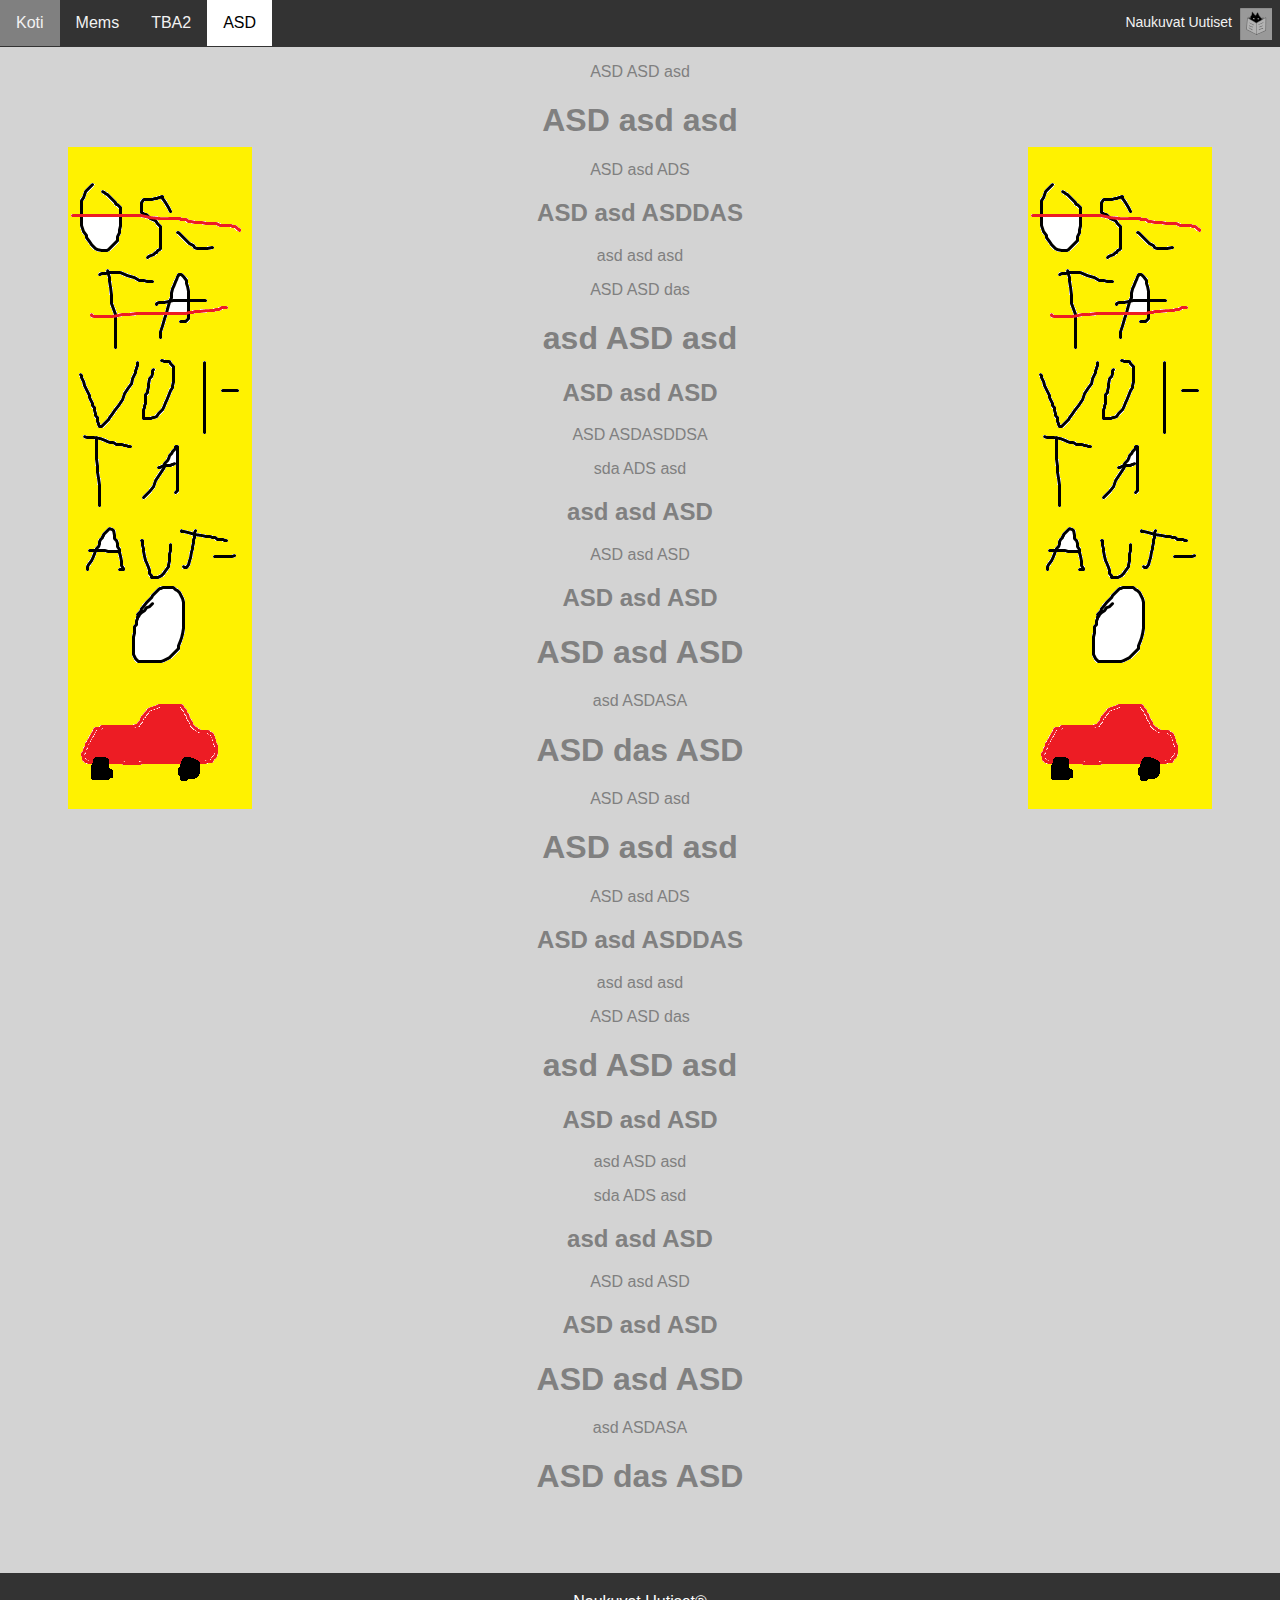
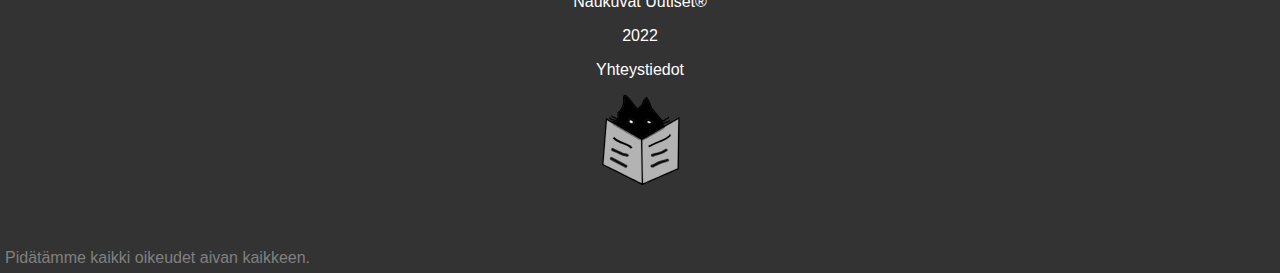
==== ASD/ASD.html @ b7f1757e "initial commit :)" ====
<head>
    <title>Naukuvat uutiset!</title>
    <link rel="icon" href="..logo-läpi.svg" type="image/png">
    <link rel="stylesheet" href="../main.css">
    <link rel="stylesheet" href="ASD.css">
</head>
<body>
    <div class="navigointi">
        <a href="../main.html">Koti</a>
        <a href="../Mems/Mems.html">Mems</a>
        <a href="../TBA2/TBA2.html">TBA2</a>
        <a class="active" href="../ASD/ASD.html">ASD</a>
        <img class="kivalogo" src="../logo.svg" title="Naukuvat Uutiset®" alt="mutsis">
        <p title="Naukuvat Uutiset®" class="liikaaprkl">Naukuvat Uutiset</p>
    </div>
    <div class="divider"></div>
    <div class="kokopaska">
        <div class="Mainos1">
            <center>
                <a target="_blank" href="https://www.youtube.com/watch?v=dQw4w9WgXcQ">
                <img src="../mainos.png" alt="Mainos">
                </a>
            </center>
        </div>
        <div class="midisyks">
            <p class="asd">ASD ASD asd</p>
            <h1 class="asd">ASD asd asd</h1>
            <p class="asd">ASD asd ADS</p>
            <h2 class="asd">ASD asd ASDDAS</h2>
            <p class="asd">asd asd asd</p>
            <p class="asd">ASD ASD das</p>
            <h1 class="asd">asd ASD asd</h1>
            <h2 class="asd">ASD asd ASD</h2>
            <p class="asd">ASD ASDASDDSA</p>
            <center>
                <a target="_blank" href="https://www.youtube.com/watch?v=dQw4w9WgXcQ">
                <img class="puhelin_mainos"src="../mainos2.jpg" alt="Mainos">
                </a>
            </center>
            <p class="asd">sda ADS asd</p>
            <h2 class="asd">asd asd ASD</h2>
            <p class="asd">ASD asd ASD</p>
            <h2 class="asd">ASD asd ASD</h2>
            <h1 class="asd">ASD asd ASD</h1>
            <center>
                <a class="asd" target="_blank" href="https://adventisteducation.org/asd.html">asd ASDASA</a>
            </center>
            <h1 class="asd">ASD das ASD</h1>
            <p class="asd">ASD ASD asd</p>
            <h1 class="asd">ASD asd asd</h1>
            <p class="asd">ASD asd ADS</p>
            <h2 class="asd">ASD asd ASDDAS</h2>
            <p class="asd">asd asd asd</p>
            <p class="asd">ASD ASD das</p>
            <h1 class="asd">asd ASD asd</h1>
            <center>
                <a target="_blank" href="https://www.youtube.com/watch?v=dQw4w9WgXcQ">
                <img class="puhelin_mainos"src="../mainos2.jpg" alt="Mainos">
                </a>
            </center>
            <h2 class="asd">ASD asd ASD</h2>
            <center>
                <a class="asd" target="_blank" href="https://www.mielenterveystalo.fi/lapset/ammattilaisille/hairiot/autismikirjon_hairiot/Pages/autisimikirjon_hairiot_ASD.aspx">asd ASD asd</a>
            </center>
            <p class="asd">sda ADS asd</p>
            <h2 class="asd">asd asd ASD</h2>
            <p class="asd">ASD asd ASD</p>
            <h2 class="asd">ASD asd ASD</h2>
            <h1 class="asd">ASD asd ASD</h1>
            <center>
                <a class="asd" target="_blank" href="https://adventisteducation.org/asd.html">asd ASDASA</a>
            </center>
            <h1 class="asd">ASD das ASD</h1>
        </div>
        <div class="Mainos2">
            <center>
                <a target="_blank" href="https://www.youtube.com/watch?v=dQw4w9WgXcQ">
                <img src="../mainos.png" alt="Mainos">
                </a>
            </center>
        </div>
    </div>
    <div class="LOPPU">
        <p class="TUUKKASOOLO" title="Naukuvat Uutiset®">Naukuvat Uutiset®</p>
        <p class="hyväsoolo" title="20G2">2022</p>
        <a class="eiprank" title="lol" target="_blank" href="https://www.youtube.com/watch?v=yPYZpwSpKmA">Yhteystiedot</a>
        <center>
            <img class="alalogo" src="../logo-läpi.svg" alt="Logomme" title="Naukuvat Uutiset®">
        </center>
        <p class="hpph" title="haha">Pidätämme kaikki oikeudet aivan kaikkeen.</p>
    </div>
</body>
---- main.css ----
body {
  margin: 0px;
  font-family: Verdana, Geneva, Tahoma, sans-serif;
  color:gray;
  background-color: lightgray;
}

.title{
  width: 100%;
  max-height: 100%;
  object-fit: cover;
}

.navigointi {
  background-color: #333;
  width: 100%;
  position: fixed;
  }
  
.navigointi a {
  float: left;
  color: #f2f2f2;
  text-align: center;
  padding: 14px 16px;
  text-decoration: none;
  font-size: 16px;
}

.navigointi a:hover {
  background-color: gray;
}

.navigointi a.active {
  background-color: white;
  color: black;
}

.kivalogo{
  padding-top: 8px;
  margin-right: 8px;
  float: right;
  max-width: 32px;
  max-height: 32px;
}

.navigointi p{
  float: right;
  color: #f2f2f2;
  text-align: center;
  text-decoration: none;
  font-size: 14px;
  margin-right: 8px;
}


@media (max-width: 550px) {
  .liikaaprkl {
      display:none;
  }
}

.divider{
  width: 100%;
  background-color: #333;
  height: 47px;
}

.loppu{
  width: 100%;
  background-color: #333;
  height: 300px;
  position: relative;
  text-align: center;
}

.tuukkasoolo{
  color: white; 
  padding-top: 20px;
}

.hyväsoolo{
  color: white; 
}

.alalogo{
  width: 128px;
  height: 128px;
}

.eiprank{
  color: white;
  text-decoration: none;
}

.hpph{
  margin-left: 15px;
  position: absolute;
  bottom: -10;
  left: -10;
}

.parhaitaollaampi{
  margin: 1%;
  padding-left: 1%;
  font-size: 25px;
  background-color: white;
  border-style: double;
}

.naukuu{
  text-align: center;
}

.video{
  padding: 20px
}

.videot{
  text-align: center;
}
---- ASD/ASD.css ----
.asd{
width: 100%;
text-align: center;
text-decoration: none;
color: gray;
}
  
.kokopaska{
width: 100%;
height: 1510px;
}

.mainos1 {
float:left; 
width:25%;
padding-top: 100px;
}

.midisyks{
float:left; 
width:50%;
margin: 0;
padding: 0;
}

.mainos2{
float:right;
width:25%;
padding-top: 100px;
}

@media (max-width: 700px) {
    .mainos1 {
        display:none;
    }
    .mainos2 {
        display:none;
    }
    .midisyks {
        width: 100%;
    }
    .puhelin_mainos{
        max-width: 90%;
    }
    .kokopaska{
        height: 1919px;
    }
}

@media (min-width: 701px) {
    .puhelin_mainos{
        display: none;
    }
}
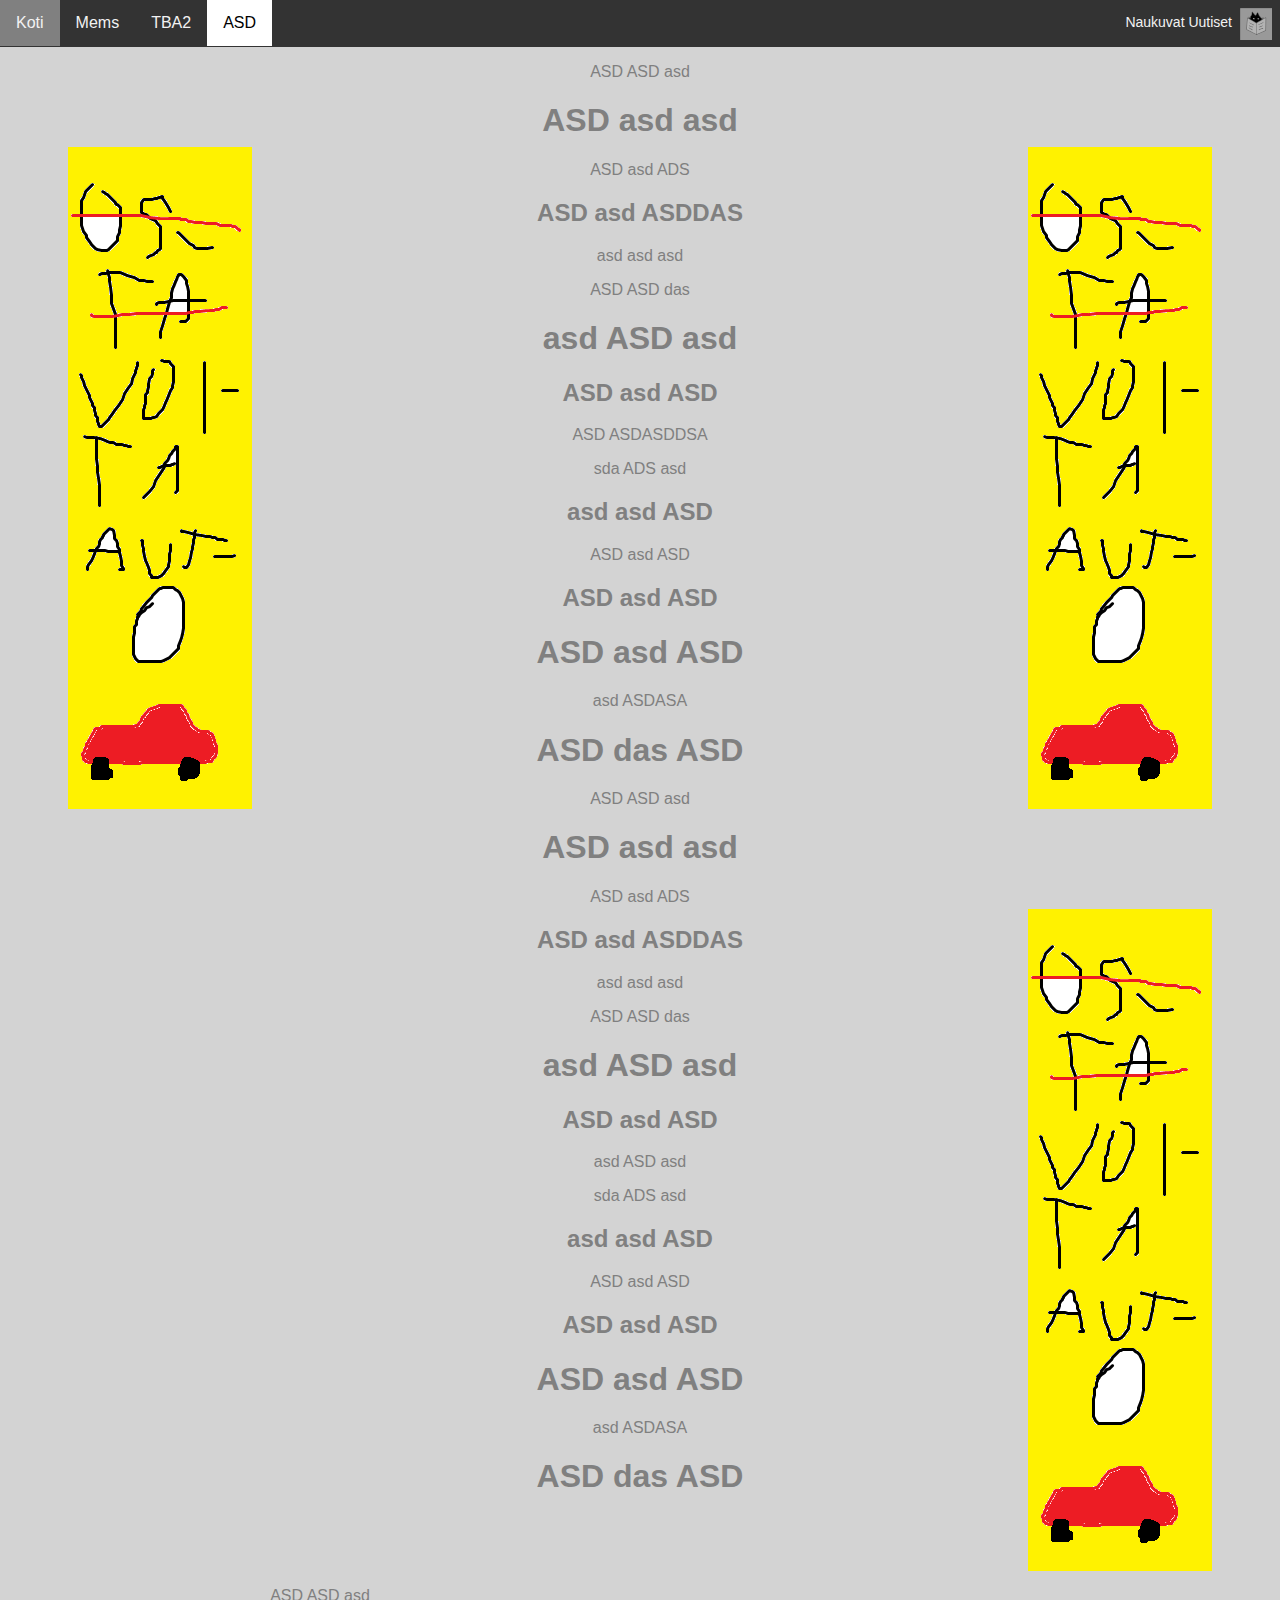
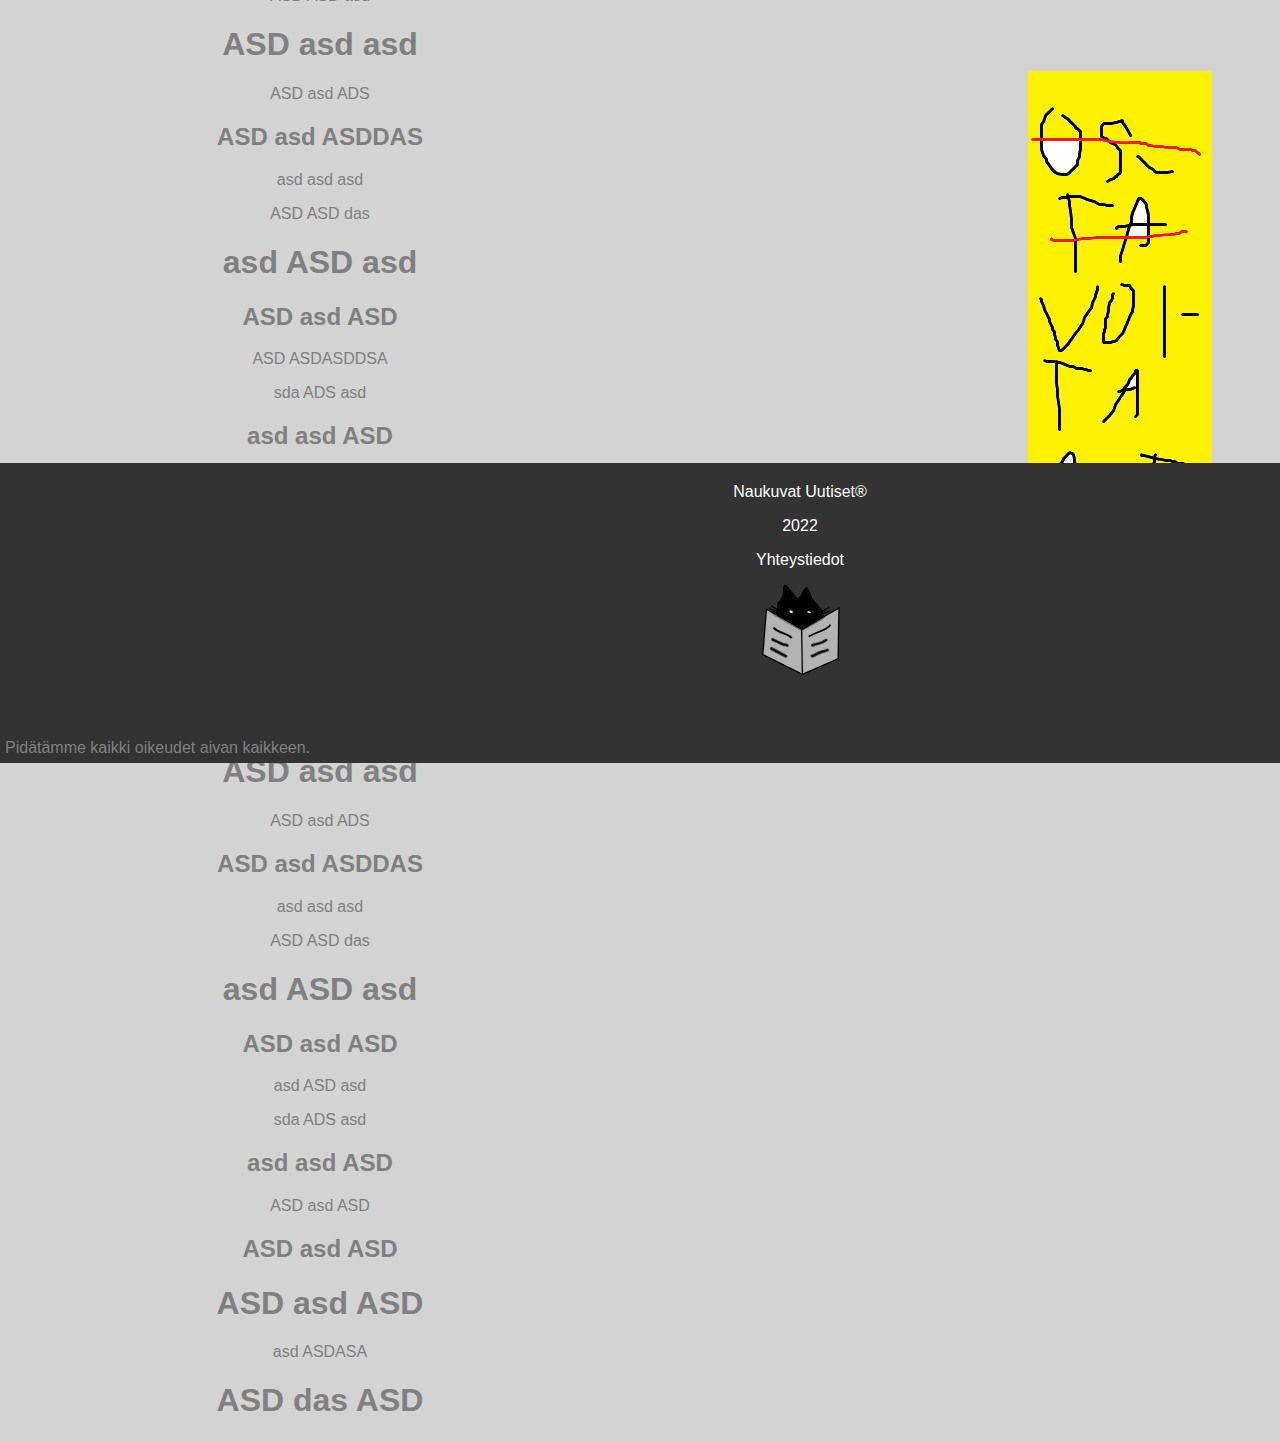
==== commit a8189494: "fix for index.html" ====
--- a/ASD/ASD.html
+++ b/ASD/ASD.html
@@ -6,7 +6,7 @@
 </head>
 <body>
     <div class="navigointi">
-        <a href="../main.html">Koti</a>
+        <a href="../index.html">Koti</a>
         <a href="../Mems/Mems.html">Mems</a>
         <a href="../TBA2/TBA2.html">TBA2</a>
         <a class="active" href="../ASD/ASD.html">ASD</a>
@@ -15,6 +15,70 @@
     </div>
     <div class="divider"></div>
     <div class="kokopaska">
+        <div class="Mainos1">
+            <center>
+                <a target="_blank" href="https://www.youtube.com/watch?v=dQw4w9WgXcQ">
+                <img src="../mainos.png" alt="Mainos">
+                </a>
+            </center>
+        </div>
+        <div class="midisyks">
+            <p class="asd">ASD ASD asd</p>
+            <h1 class="asd">ASD asd asd</h1>
+            <p class="asd">ASD asd ADS</p>
+            <h2 class="asd">ASD asd ASDDAS</h2>
+            <p class="asd">asd asd asd</p>
+            <p class="asd">ASD ASD das</p>
+            <h1 class="asd">asd ASD asd</h1>
+            <h2 class="asd">ASD asd ASD</h2>
+            <p class="asd">ASD ASDASDDSA</p>
+            <center>
+                <a target="_blank" href="https://www.youtube.com/watch?v=dQw4w9WgXcQ">
+                <img class="puhelin_mainos"src="../mainos2.jpg" alt="Mainos">
+                </a>
+            </center>
+            <p class="asd">sda ADS asd</p>
+            <h2 class="asd">asd asd ASD</h2>
+            <p class="asd">ASD asd ASD</p>
+            <h2 class="asd">ASD asd ASD</h2>
+            <h1 class="asd">ASD asd ASD</h1>
+            <center>
+                <a class="asd" target="_blank" href="https://adventisteducation.org/asd.html">asd ASDASA</a>
+            </center>
+            <h1 class="asd">ASD das ASD</h1>
+            <p class="asd">ASD ASD asd</p>
+            <h1 class="asd">ASD asd asd</h1>
+            <p class="asd">ASD asd ADS</p>
+            <h2 class="asd">ASD asd ASDDAS</h2>
+            <p class="asd">asd asd asd</p>
+            <p class="asd">ASD ASD das</p>
+            <h1 class="asd">asd ASD asd</h1>
+            <center>
+                <a target="_blank" href="https://www.youtube.com/watch?v=dQw4w9WgXcQ">
+                <img class="puhelin_mainos"src="../mainos2.jpg" alt="Mainos">
+                </a>
+            </center>
+            <h2 class="asd">ASD asd ASD</h2>
+            <center>
+                <a class="asd" target="_blank" href="https://www.mielenterveystalo.fi/lapset/ammattilaisille/hairiot/autismikirjon_hairiot/Pages/autisimikirjon_hairiot_ASD.aspx">asd ASD asd</a>
+            </center>
+            <p class="asd">sda ADS asd</p>
+            <h2 class="asd">asd asd ASD</h2>
+            <p class="asd">ASD asd ASD</p>
+            <h2 class="asd">ASD asd ASD</h2>
+            <h1 class="asd">ASD asd ASD</h1>
+            <center>
+                <a class="asd" target="_blank" href="https://adventisteducation.org/asd.html">asd ASDASA</a>
+            </center>
+            <h1 class="asd">ASD das ASD</h1>
+        </div>
+        <div class="Mainos2">
+            <center>
+                <a target="_blank" href="https://www.youtube.com/watch?v=dQw4w9WgXcQ">
+                <img src="../mainos.png" alt="Mainos">
+                </a>
+            </center>
+        </div>
         <div class="Mainos1">
             <center>
                 <a target="_blank" href="https://www.youtube.com/watch?v=dQw4w9WgXcQ">
--- a/ASD/ASD.css
+++ b/ASD/ASD.css
@@ -7,7 +7,7 @@
   
 .kokopaska{
 width: 100%;
-height: 1510px;
+height: 2000px;
 }
 
 .mainos1 {
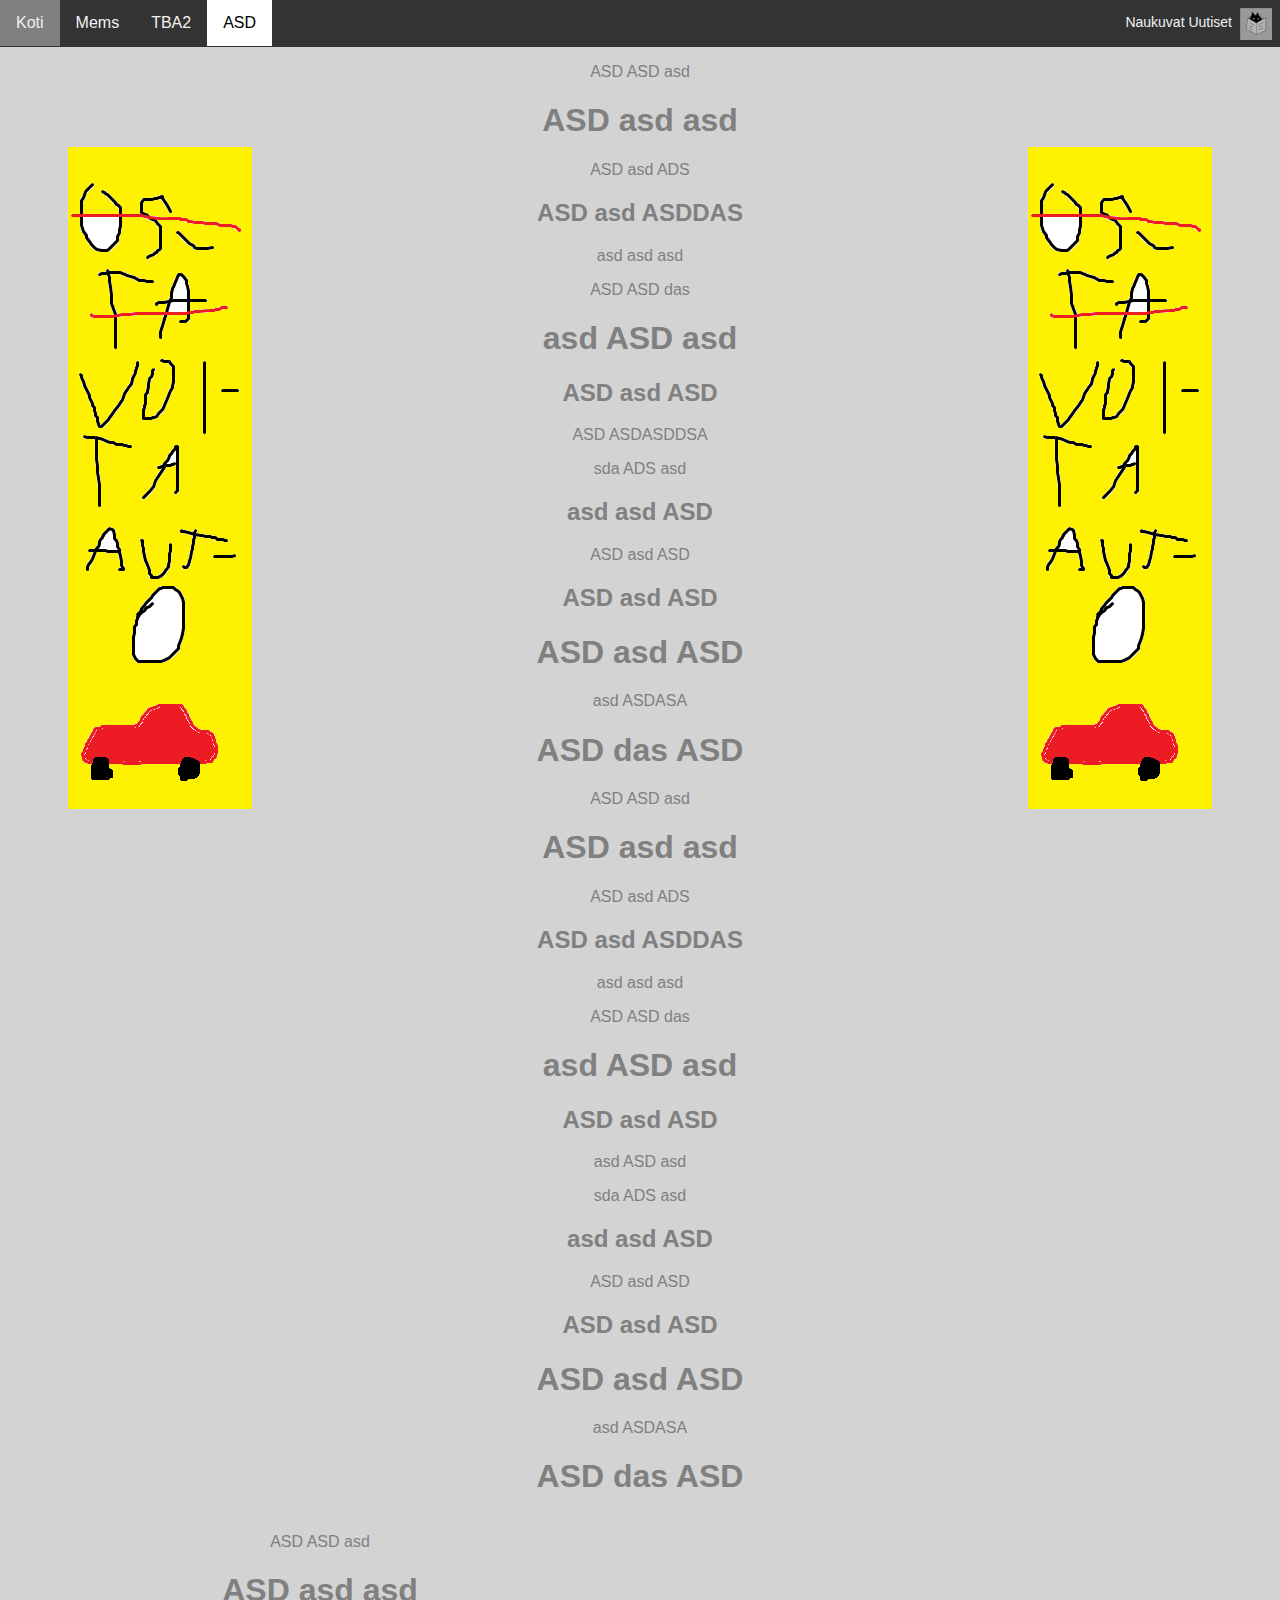
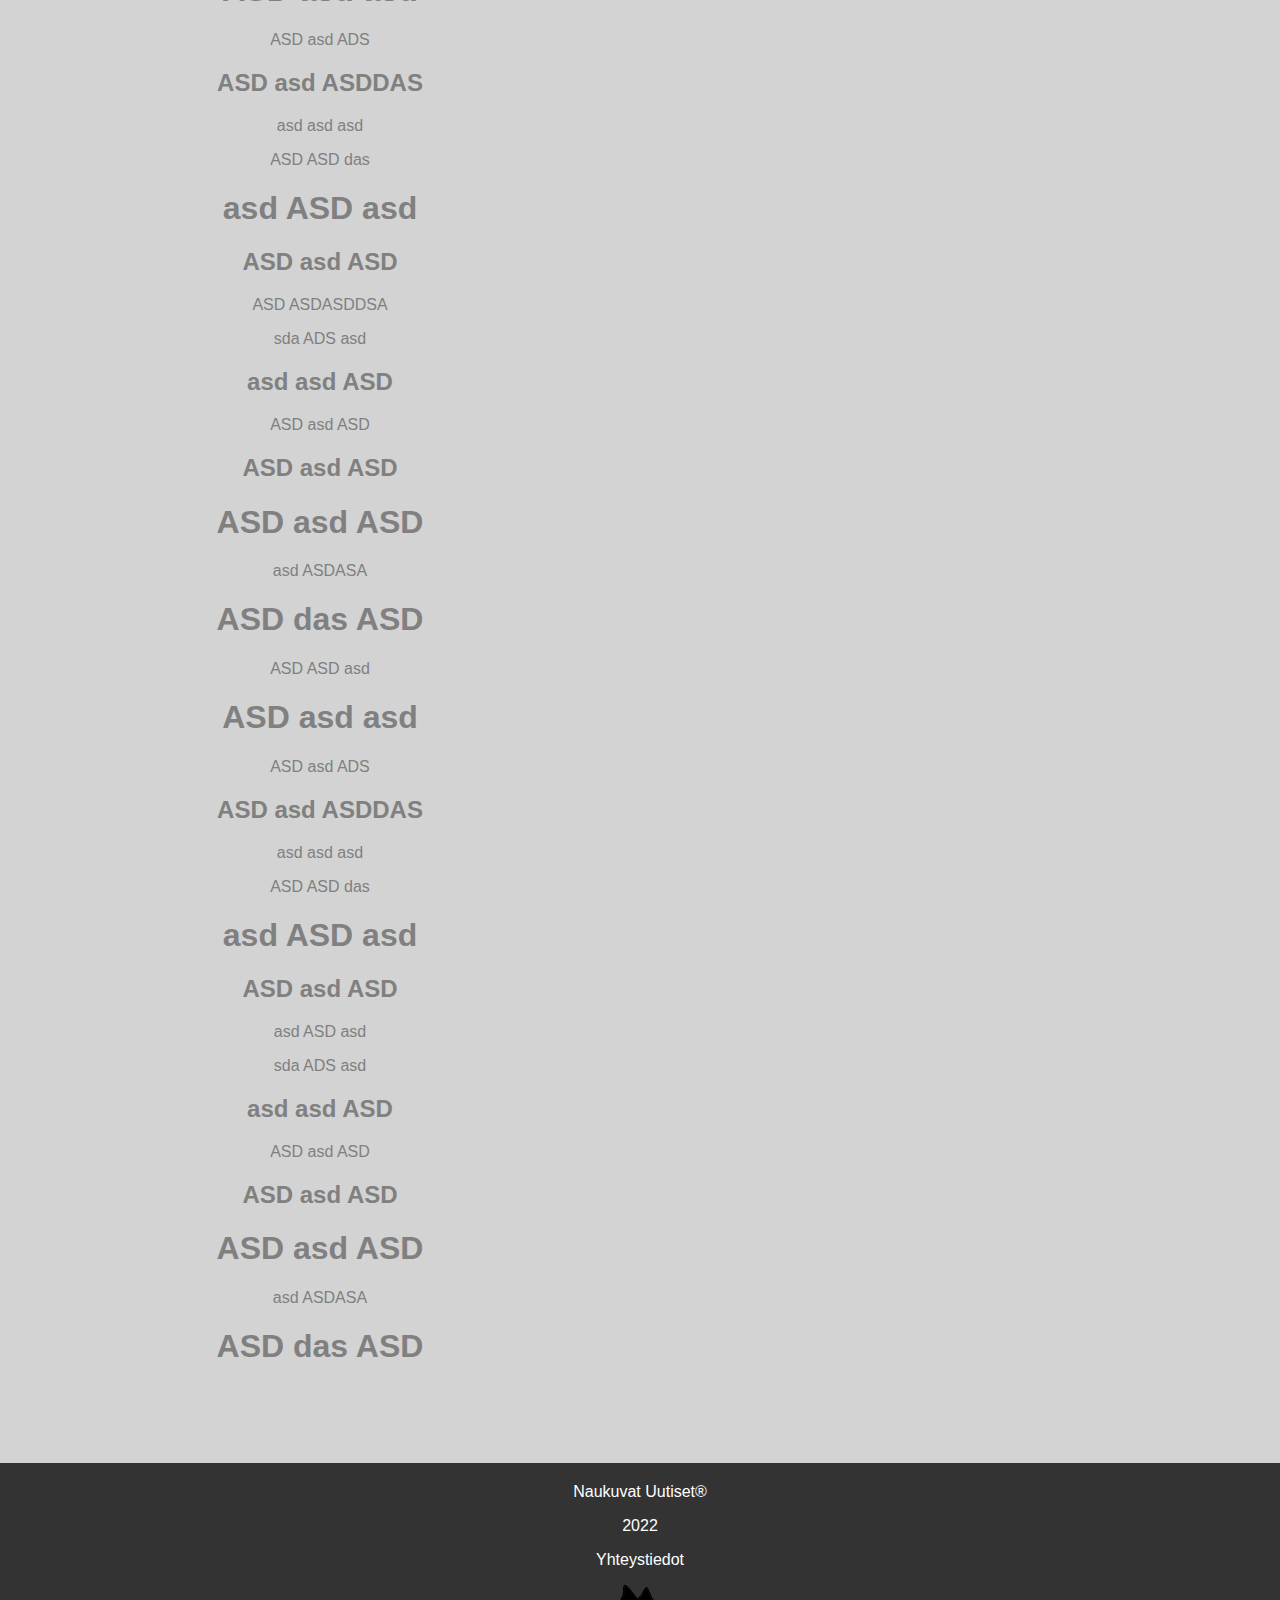
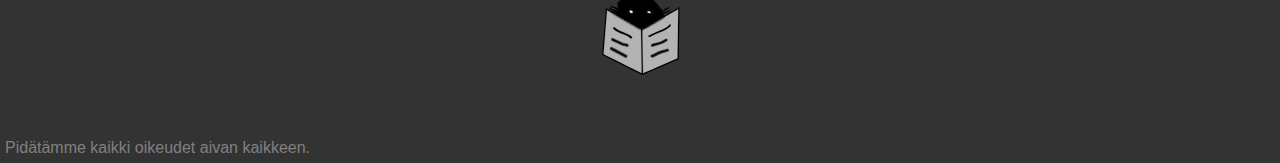
==== commit 7683c0d1: "yes height goes brrr brr" ====
--- a/ASD/ASD.html
+++ b/ASD/ASD.html
@@ -79,13 +79,6 @@
                 </a>
             </center>
         </div>
-        <div class="Mainos1">
-            <center>
-                <a target="_blank" href="https://www.youtube.com/watch?v=dQw4w9WgXcQ">
-                <img src="../mainos.png" alt="Mainos">
-                </a>
-            </center>
-        </div>
         <div class="midisyks">
             <p class="asd">ASD ASD asd</p>
             <h1 class="asd">ASD asd asd</h1>
@@ -136,13 +129,6 @@
             </center>
             <h1 class="asd">ASD das ASD</h1>
         </div>
-        <div class="Mainos2">
-            <center>
-                <a target="_blank" href="https://www.youtube.com/watch?v=dQw4w9WgXcQ">
-                <img src="../mainos.png" alt="Mainos">
-                </a>
-            </center>
-        </div>
     </div>
     <div class="LOPPU">
         <p class="TUUKKASOOLO" title="Naukuvat Uutiset®">Naukuvat Uutiset®</p>
--- a/ASD/ASD.css
+++ b/ASD/ASD.css
@@ -7,7 +7,7 @@
   
 .kokopaska{
 width: 100%;
-height: 2000px;
+height: 3000px;
 }
 
 .mainos1 {
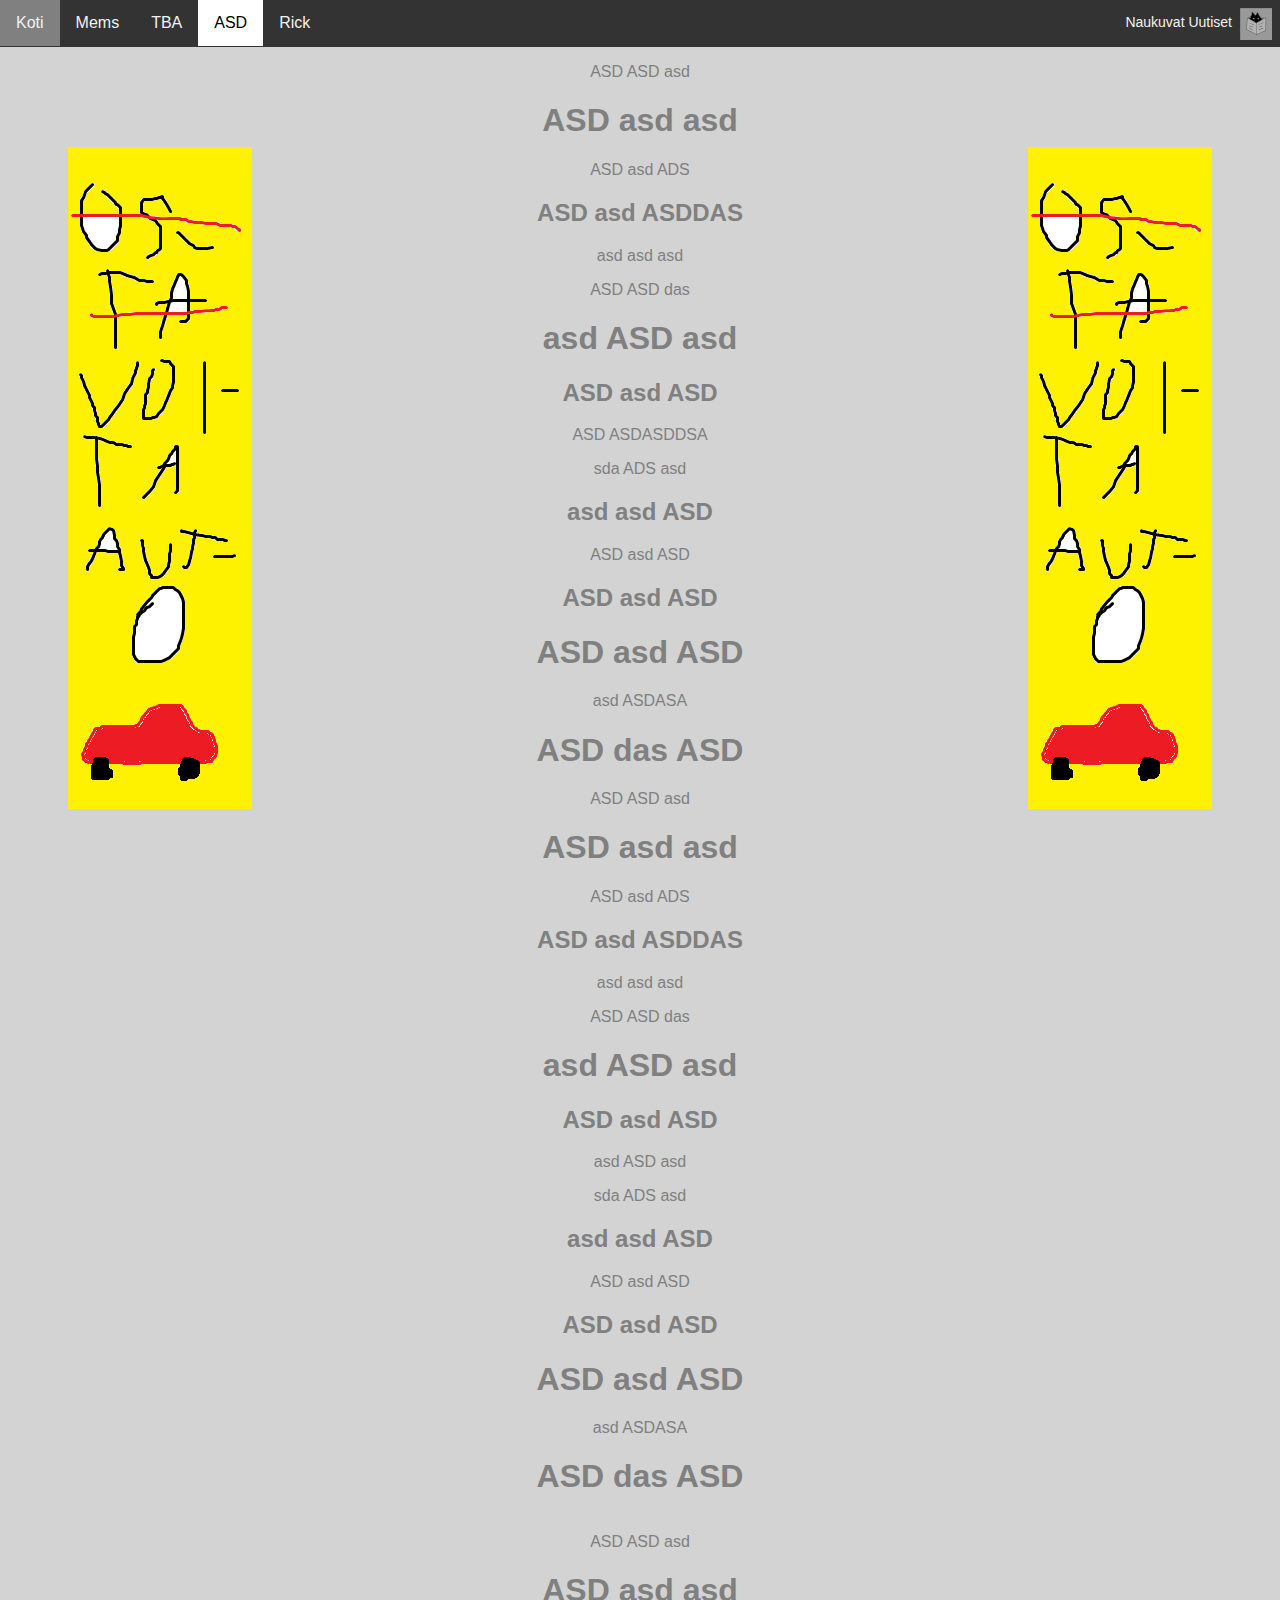
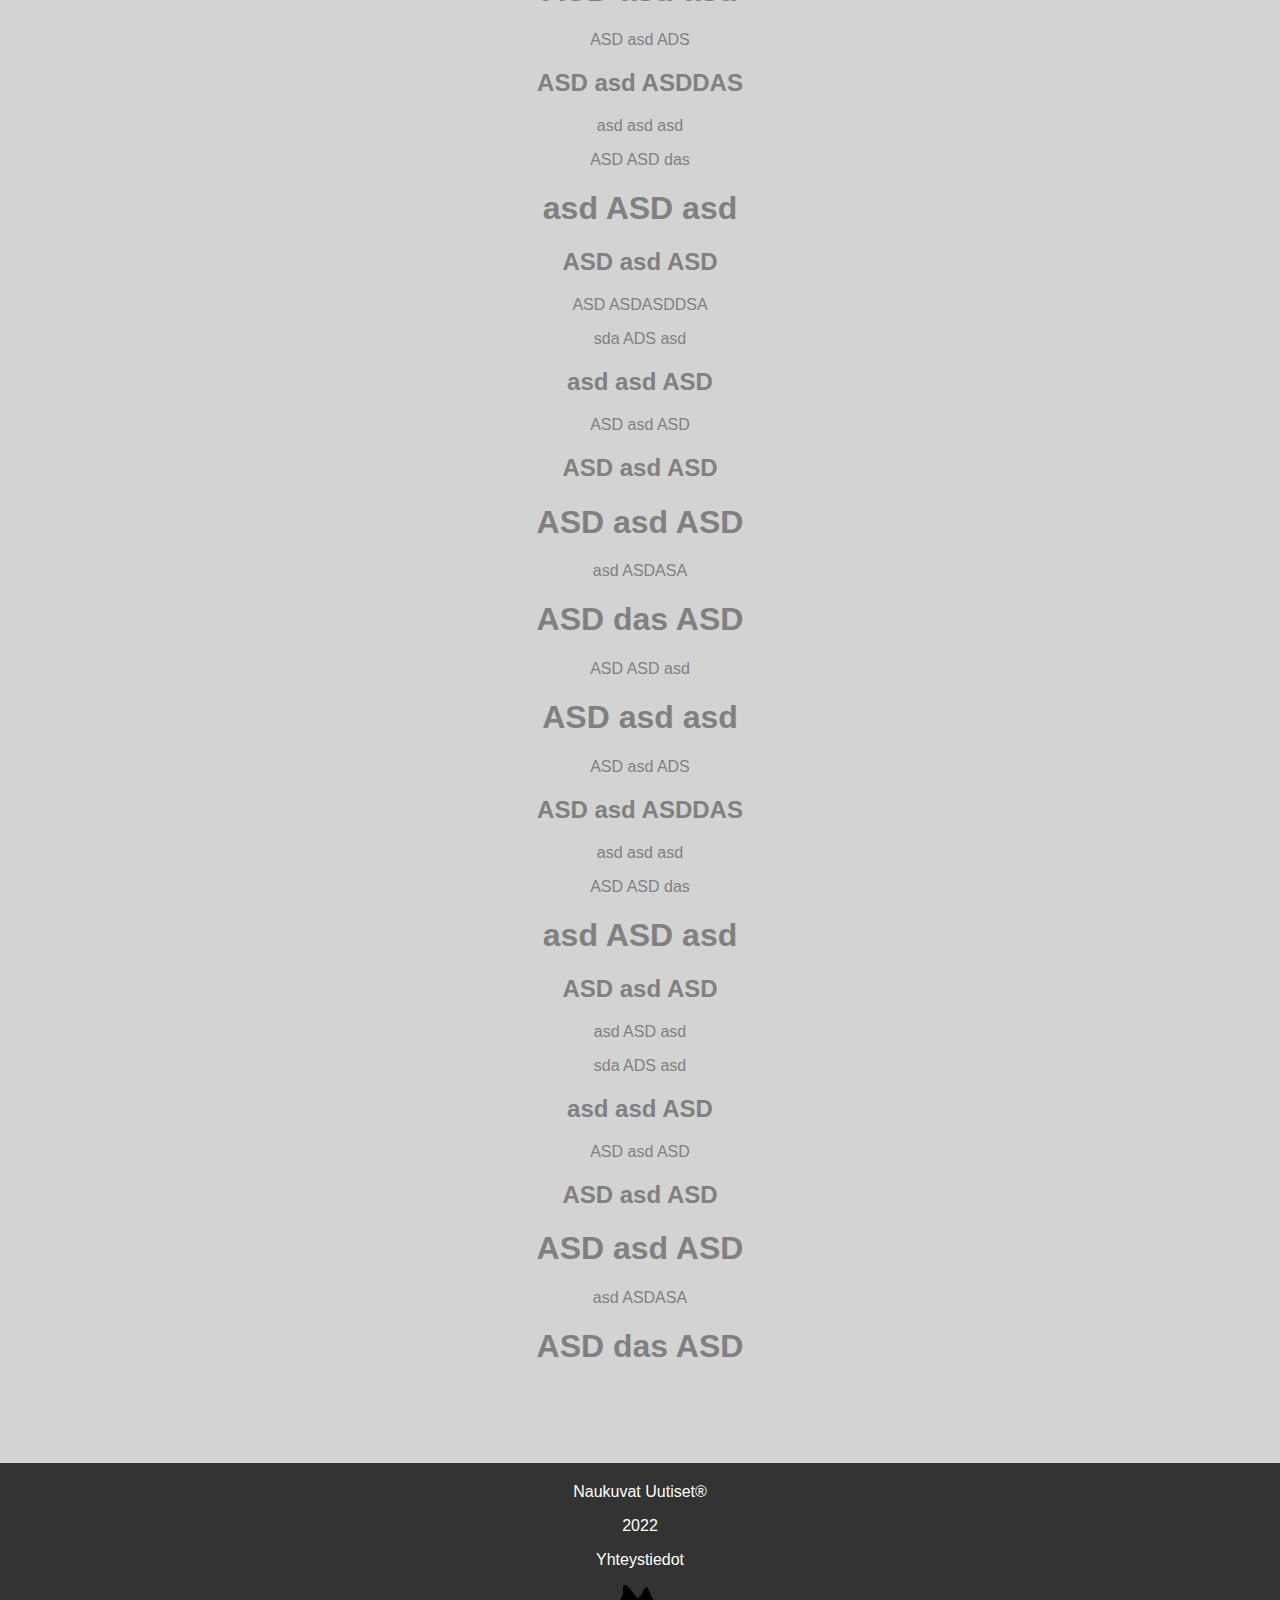
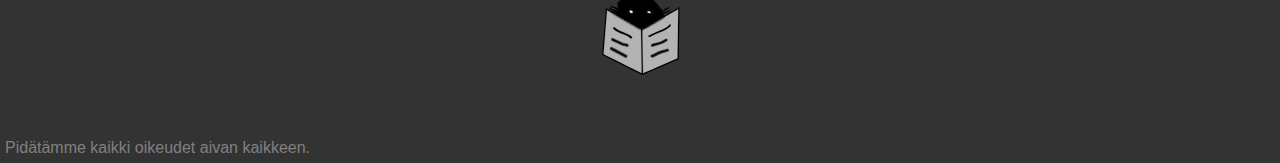
==== commit abc22dda: "Rick goes brr" ====
--- a/ASD/ASD.html
+++ b/ASD/ASD.html
@@ -8,8 +8,9 @@
     <div class="navigointi">
         <a href="../index.html">Koti</a>
         <a href="../Mems/Mems.html">Mems</a>
-        <a href="../TBA2/TBA2.html">TBA2</a>
+        <a href="../TBA/TBA.html">TBA</a>
         <a class="active" href="../ASD/ASD.html">ASD</a>
+        <a target="_blank" href="https://www.youtube.com/watch?v=dQw4w9WgXcQ">Rick</a>
         <img class="kivalogo" src="../logo.svg" title="Naukuvat Uutiset®" alt="mutsis">
         <p title="Naukuvat Uutiset®" class="liikaaprkl">Naukuvat Uutiset</p>
     </div>
@@ -79,7 +80,7 @@
                 </a>
             </center>
         </div>
-        <div class="midisyks">
+        <div class="midiskaks">
             <p class="asd">ASD ASD asd</p>
             <h1 class="asd">ASD asd asd</h1>
             <p class="asd">ASD asd ADS</p>
--- a/ASD/ASD.css
+++ b/ASD/ASD.css
@@ -23,6 +23,13 @@
 padding: 0;
 }
 
+.midiskaks{
+float:left; 
+width:100%;
+margin: 0;
+padding: 0;
+}
+
 .mainos2{
 float:right;
 width:25%;
@@ -43,7 +50,7 @@
         max-width: 90%;
     }
     .kokopaska{
-        height: 1919px;
+        height: 3700px;
     }
 }
 
